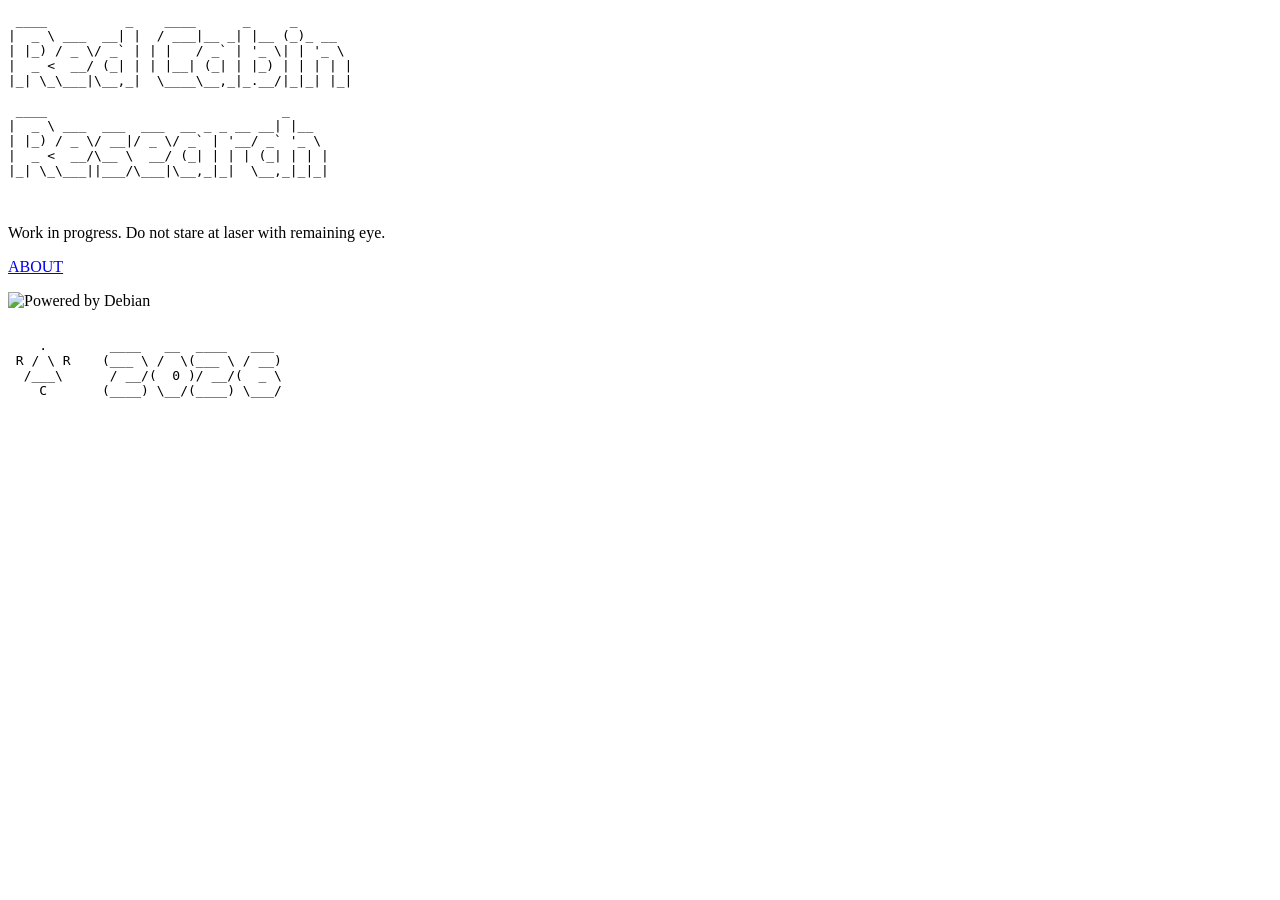
==== index.html @ 9bce4ac8 "Add files via upload" ====
<!DOCTYPE html>
<html lang="en">
<meta charset="UTF-8">
<meta name="viewport" content="width=device-width, initial-scale=1.0">
  <title>Red Cabin Research</title>
<body>
  <pre>
 ____          _    ____      _     _
|  _ \ ___  __| |  / ___|__ _| |__ (_)_ __
| |_) / _ \/ _` | | |   / _` | '_ \| | '_ \
|  _ <  __/ (_| | | |__| (_| | |_) | | | | |
|_| \_\___|\__,_|  \____\__,_|_.__/|_|_| |_|

 ____                              _
|  _ \ ___  ___  ___  __ _ _ __ __| |__
| |_) / _ \/ __|/ _ \/ _` | '__/ _` '_ \
|  _ <  __/\__ \  __/ (_| | | | (_| | | |
|_| \_\___||___/\___|\__,_|_|  \__,_|_|_|

  </pre>
  <p>Work in progress. Do not stare at laser with remaining eye.</p>
  
  <p><a href="about.html">ABOUT</a></p>
  
   <img src="/gif/powered-by-debian.gif" alt="Powered by Debian" style="width:88px;height:31px;"> 

  <pre>
  
    .        ____   __  ____   ___                                                            
 R / \ R    (___ \ /  \(___ \ / __)                                                                  
  /___\      / __/(  0 )/ __/(  _ \                                                           
    C       (____) \__/(____) \___/
  
  </pre>
</body>
</html>
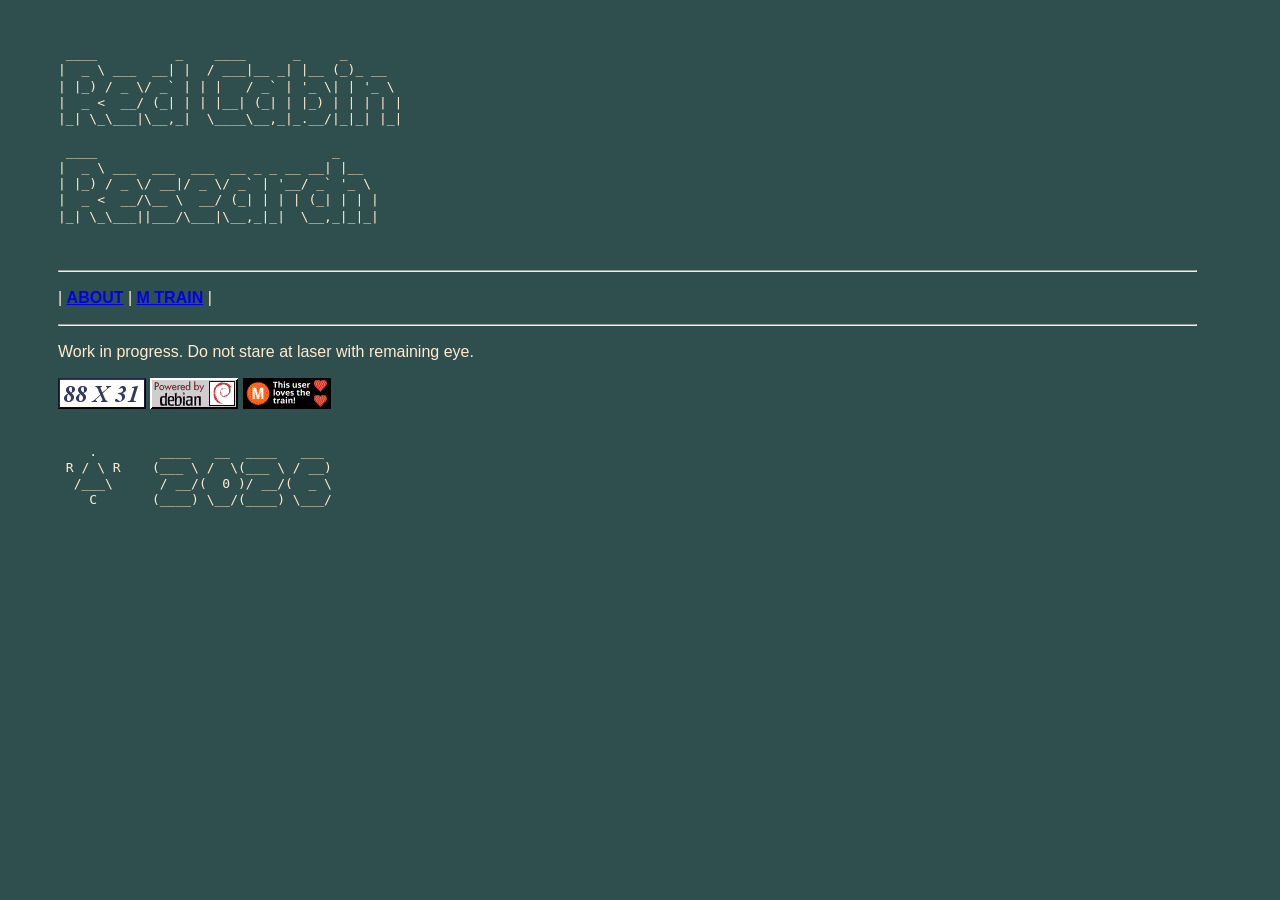
==== commit 1d069182: "Add files via upload Messed around with header" ====
--- a/index.html
+++ b/index.html
@@ -2,9 +2,14 @@
 <html lang="en">
 <meta charset="UTF-8">
 <meta name="viewport" content="width=device-width, initial-scale=1.0">
+
+<head>
   <title>Red Cabin Research</title>
-<body>
-  <pre>
+  <link rel="stylesheet" href="style.css">
+</head>
+
+<header>
+    <pre>
  ____          _    ____      _     _
 |  _ \ ___  __| |  / ___|__ _| |__ (_)_ __
 | |_) / _ \/ _` | | |   / _` | '_ \| | '_ \
@@ -18,11 +23,26 @@
 |_| \_\___||___/\___|\__,_|_|  \__,_|_|_|
 
   </pre>
+
+  <hr> 
+    <p>
+      | 
+      <a href="about.html">ABOUT</a>
+      | 
+      <a href="m_train.html">M TRAIN</a>
+      | 
+    </p>
+  <hr>
+</header>
+
+  <body>
   <p>Work in progress. Do not stare at laser with remaining eye.</p>
-  
-  <p><a href="about.html">ABOUT</a></p>
-  
+
+    <a rel="noreferrer" href="https://cyber.dabamos.de/88x31" target="_blank"><img src="/gif/88x31.gif" alt="88x31" title="baaaadges"></a>
+
    <img src="/gif/powered-by-debian.gif" alt="Powered by Debian" style="width:88px;height:31px;"> 
+
+   <img src="/gif/this-user-loves-the-m-train.gif" alt="This user loves the M Train!" style="width:88px;height:31px;">
 
   <pre>
   
@@ -33,4 +53,4 @@
   
   </pre>
 </body>
-</html>+</html>
--- a/style.css
+++ b/style.css
@@ -0,0 +1,26 @@
+/* style.css */
+
+body {
+    background-color: darkslategray;
+    font-family: Helvetica, sans-serif;
+    line-height: 1.25;
+    color:blanchedalmond;
+    padding: 25px 75px 75px 50px;
+}
+
+/*Links */
+
+a {
+    font-weight: bold;   
+}
+
+a:visited{
+    color: red;
+}
+
+
+*/* TABLES */*
+
+table {
+    padding: 10px;
+}
